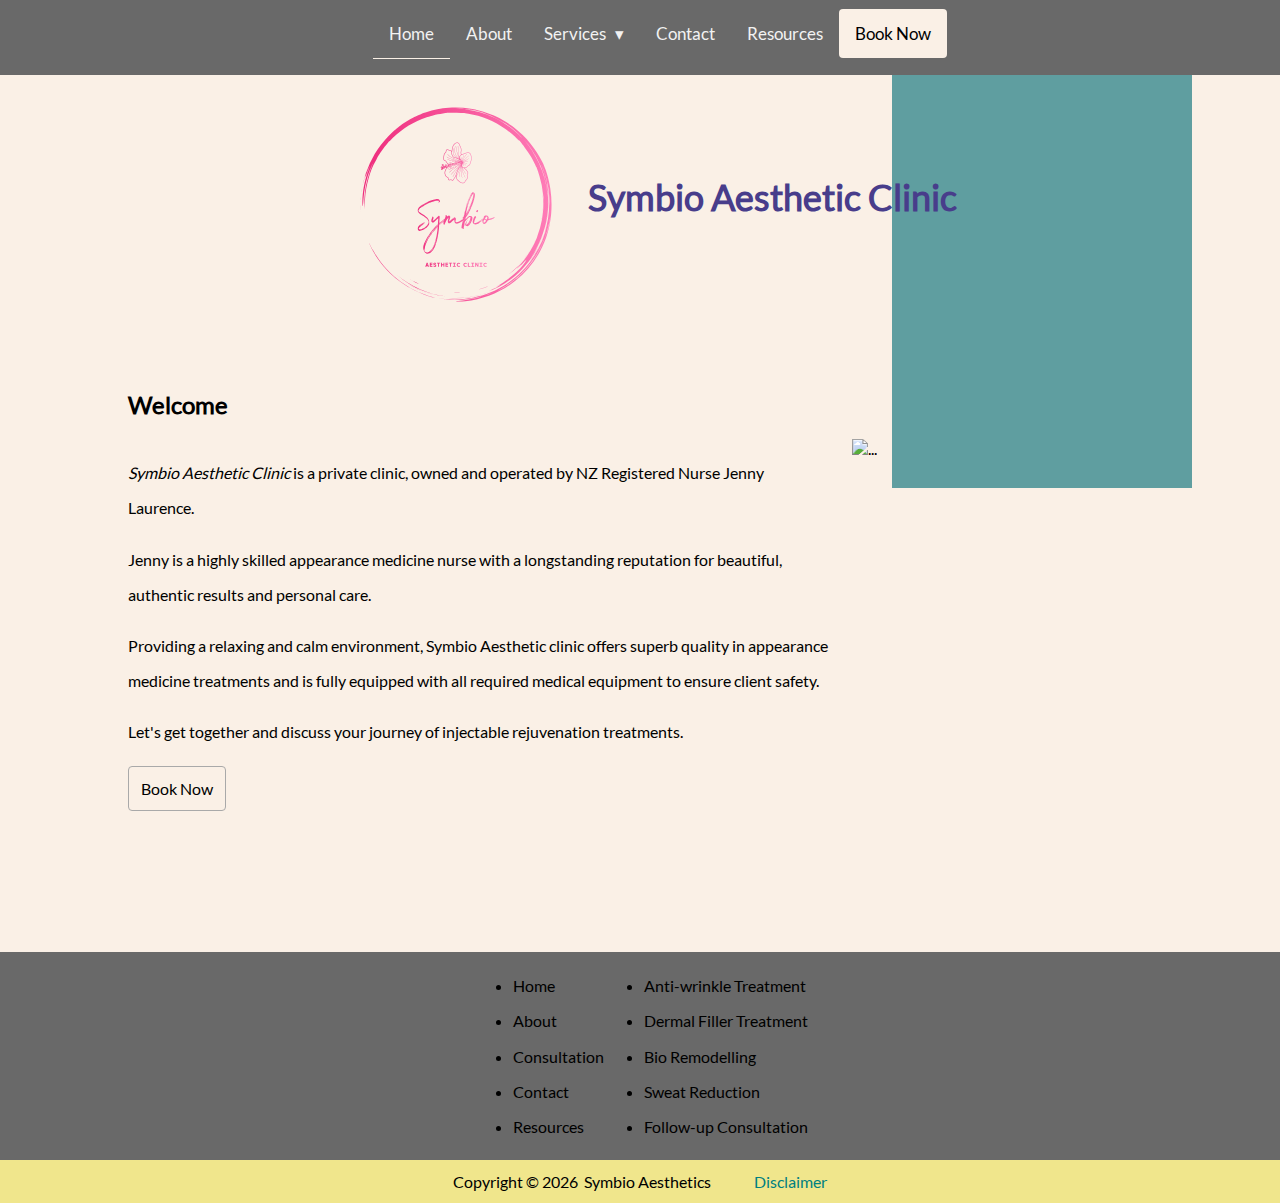
==== Template Website/index.html @ a1ba00a3 "Footer sitemap" ====
<!DOCTYPE html>
<html lang="en">
    <head>
        <meta charset="utf-8" />
        <meta name="viewport" content="width=device-width, initial-scale=1, shrink-to-fit=no" />

        <title>
            Symbio Aesthietics Clinic | Appearance Medicine | Whangaparaoa | Auckland
        </title>
        <!-- TODO : Verify these -->
        <meta property="og:site_name" content="symbioaesthetics.co.nz"/>

        <!-- TODO : 60 characters max -->
        <meta property="og:title" content="Symbio Aesthietics Clinic | Appearance Medicine | Whangaparaoa | Auckland"/>
        <meta property="og:url" content="https://www.symbioaesthetics.co.nz"/>
        <meta property="og:type" content="website"/>

        <!-- TODO : 150 characters max -->
        <meta property="og:description" content="Symbio Aesthietics Clinic is located in Stanmore Bay, Whangaparaoa, Auckland New Zealand. A skin. appearance medicine and cosmetic clinic by Jenny Mussett a New Zealand Registered Nurse, offering Botox, Dermal fillers, Profhilo Bio-Remodelling and more."/>
        <meta property="og:image" content=""/>

        <!-- TODO : Create this image -->
        <meta property="og:image:width" content="306"/>
        <meta property="og:image:height" content="233"/>
        <meta itemprop="name" content="Symbio Aesthietics appearance medicine and cosmetic clinic"/>
        <meta itemprop="url" content="https://www.symbioaesthetics.co.nz"/>
        <meta itemprop="description" content="Symbio Aesthietics Clinic is located in Stanmore Bay, Whangaparaoa, Auckland New Zealand. A skin. appearance medicine and cosmetic clinic by Jenny Mussett a New Zealand Registered Nurse, offering Botox, Dermal fillers, Profhilo Bio-Remodelling and more."/>
        
        <!-- TODO : Create this image -->
        <meta itemprop="thumbnailUrl" content=""/>
        <meta itemprop="image" content=""/>
        <meta name="description" content="Symbio Aesthietics Clinic is located in Stanmore Bay, Whangaparaoa, Auckland New Zealand. A skin. appearance medicine and cosmetic clinic by Jenny Mussett a New Zealand Registered Nurse, offering Botox, Dermal fillers, Profhilo Bio-Remodelling and more."/>
        <!-- TODO : Verify these -->

        <!-- Favicons -->
        <link rel="apple-touch-icon" sizes="180x180" href="assets/favicons/iPhone.png">
        <link rel="icon" type="image/png" href="assets/favicons/browser.png" sizes="32x32">
        <link href="css/styles.css" rel="stylesheet" />
        <script src="js/script.js"></script>
    </head>
    <body>
        <div class="body-content">
            
            <!-- Navigation - Start -->
            <nav class="nav-container sticky-top">

                <!-- Large Nav menu - start -->
                <div class="nav-items-list-container">
                    <ul class="nav-items-list">
                        <li class="nav-items-list-item", id="menuItem0"><a id="home-menu-item" >Home</a></li>
                        <li class="nav-items-list-item", id="menuItem1"><a id="about-menu-item">About</a></li>
                        <li     onmouseover="showNav(true);"
                                onmouseout="showNav(false);"
                                class="services-list-item"
                                id="menuItem2">
                            <a>Services&nbsp;&nbsp; &#x25BE;</a>
                            <div    id="services-menu-dropdown-container-id"
                                    class="services-menu-dropdown">
                                <div class="services-menu-dropdown-spacer"></div>
                                <ul>
                                    <li class="nav-items-list-item services-menu-item"><a id="services-menu-item-consult">Consultation</a></li>
                                    <li class="nav-items-list-item services-menu-item"><a id="services-menu-item-anti-wrinkle-treatment">Anti wrinkle treatment</a></li>
                                    <li class="nav-items-list-item services-menu-item"><a id="services-menu-item-dermal-filler">Dermal filler treatment</a></li>
                                    <li class="nav-items-list-item services-menu-item"><a id="services-menu-item-bio-remodelling">Bio re-modelling</a></li>
                                    <li class="nav-items-list-item services-menu-item"><a id="services-menu-item-sweat-reduction">Sweat reduction</a></li>
                                    <li class="nav-items-list-item services-menu-item"><a id="services-menu-item-followup">Followup consultation</a></li>
                                </ul> 
                            </div>
                        </li id="menuItem2">
                        <li id="menuItem3" class="nav-items-list-item"><a id="contact-menu-item">Contact</a></li>
                        <li id="menuItem4" class="nav-items-list-item"><a id="resources-menu-item">Resources</a></li>
                        <li id="menuItem5" class="nav-items-list-item"><a id="book-menu-item" class="book-btn">Book Now</a></li>
                    </ul>
                </div>
                <!-- Large Nav menu - end -->

                <!-- Small Nav menu - start -->

                <div    class="nav-menu-button-sm">
                    <button id="nav-menu-button-sm-id"
                            type="button"
                            class="menu-btn-sm"
                            onclick="showSmallNav(true);">&#x25BC
                    </button>
                </div>
                <div    id="nav-items-list-container-sm-id"
                        class="nav-items-list-container-sm"
                        onmouseleave="showSmallNav(false);">
                    <ul class="nav-items-list-sm">
                        <li class="nav-items-list-item-sm"><a id="home-menu-item-sm" >Home</a></li>
                        <li class="nav-items-list-item-sm"><a id="about-menu-item-sm">About</a></li>
                        <li class="services-list-item-sm"
                            onclick="showSmallServicesNav(true);"
                            onmouseleave="showSmallServicesNav(false);">
                            <a>Services &nbsp; &#x25B8;</a>
                            <div    id="services-menu-dropdown-container-sm-id"
                                    class="services-menu-dropdown-container-sm">
                                <div class="services-menu-dropdown-spacer-sm"></div>
                                <div class="services-menu-dropdown-list-sm">
                                    <ul>
                                        <li class="nav-items-list-item-sm"><a id="services-menu-item-consult-sm">Consultation</a></li>
                                        <li class="nav-items-list-item-sm"><a id="services-menu-item-anti-wrinkle-treatment-sm">Anti wrinkle treatment</a></li>
                                        <li class="nav-items-list-item-sm"><a id="services-menu-item-dermal-filler-sm">Dermal filler treatment</a></li>
                                        <li class="nav-items-list-item-sm"><a id="services-menu-item-bio-remodelling-sm">Bio re-modelling</a></li>
                                        <li class="nav-items-list-item-sm"><a id="services-menu-item-sweat-reduction-sm">Sweat reduction</a></li>
                                        <li class="nav-items-list-item-sm"><a id="services-menu-item-followup-sm">Followup consultation</a></li>
                                    </ul>
                                </div>
                            </div>
                        </li>
                        <li class="nav-items-list-item-sm"><a id="contact-menu-item-sm">Contact</a></li>
                        <li class="nav-items-list-item-sm"><a id="resources-menu-item-sm">Resources</a></li>
                        <li class="nav-items-list-item-sm"><a id="book-menu-item-sm">Book Now</a></li>
                    </ul>
                </div>
                <!-- Small Nav menu - end -->

            </nav>
            <!-- Navigation - End -->

            <div class="header-container">
                <div class="header-title-logo">
                    <img src="assets/img/logos/symbioaesthetics-transparent.svg" alt="..." class="header-logo-img"/>
                    <div class="header-title">
                        <h1 class="header-title">Symbio Aesthetic Clinic</h1>
                    </div>
                </div>
            </div>

            <!-- Home -->
            <div    id="homeSection"
                    class="section">
                <section>
                    <h2>Welcome</h2>
                    <div class="section-text-img-right">
                        <div class="section-text-img-right--text">
                            <p>
                                <span style="font-style: italic;">
                                    Symbio Aesthetic Clinic
                                </span>
                                <span>
                                    is a private clinic, owned and operated by NZ Registered Nurse Jenny Laurence.
                                </span>
                            </p>
                            <p>
                                <span>
                                    Jenny is a highly skilled appearance medicine nurse with a longstanding reputation for beautiful, authentic results and personal care.
                                </span>
                            </p>
        
                            <div class="section-text-image">
                                <div>
                                    <p>
                                        <span>
                                            Providing a relaxing and calm environment, Symbio Aesthetic clinic offers superb quality in appearance medicine treatments and is fully equipped with all required medical equipment to ensure client safety.
                                        </span>
                                    </p>
                                    <p>
                                        <span>
                                            Let's get together and discuss your journey of injectable rejuvenation treatments.
                                        </span>
                                    </p>
                                </div>
                                <div class="book-section-container">
                                    <a class="book-section-btn" onclick="setSectionVisibility(10);">Book Now</a>
                                </div>
                            </div>
                        </div>
                        <div>
                            <picture>
                                <source media="(min-width: 576px)"srcset="assets/img/jen.png" >
                                <source srcset="assets/img/mobile/jen.png">
                                <img src="assets/img/jen.png" alt="..." class="home-img">
                              </picture>
                              <div class="img-div-offset">

                              </div>
                        </div>
                        
                    </div>
                </section>
            </div>

            <!-- About -->
            <div    id="aboutSection"
                    class="section">
                <section>
                    <h2>About Me</h2>

                    <div class="section-text-img-right">
                        <div class="section-text-img-right--text">
                            <p>
                                <span>
                                    I am a New Zealand Trained Registered Nurse. I graduated in 1995 and worked in acute surgical nursing, paediatrics and neonatal intensive care for 12 years. In 2007 I began my appearance medicine nursing career working for a large New Zealand Dermatology, Skin Cancer and Cosmetic clinic.
                                </span>
                            </p>
                            <p>
                                <span>
                                    Over the past 18 years I have accumulated extensive experience in appearance medicine and dermatology nursing, administering a wide range of non-surgical treatment options that rejuvenate the skin. I possess a comprehensive understanding of skin conditions and the aging process. I have a careful and research-based approach to treatments.
                                </span>
                            </p>
                            <p>
                                <span>
                                    When a client walks through my clinic door, I believe they bring their entire self not just their face. I am passionate about creating attractive and authentic results using the highest quality products, while upholding the highest level of ethical standards and client focused care.
                                </span>
                            </p>
                        </div>
                        <div>
                            <picture>
                                <source media="(min-width: 576px)"srcset="assets/img/jen.png" >
                                <source srcset="assets/img/mobile/jen.png">
                                <img src="assets/img/jen.png" alt="..." class="home-img">
                              </picture>
                        </div>
                    </div>
                    <p>
                        <span>
                            As with all healthcare professionals, ongoing training and education is an important part of my practice. I have completed multiple industry-based certifications, trainings, and conferences and have been fortunate to be trained by some of the most respected Doctors and Nurses in the cosmetic medicine industry. 
                        </span>
                    </p>
                    <p>
                        <span>
                            My clinic operates in line with NZSCM standards and I am supervised by a skilled NZSCM Cosmetic Doctor and GP.
                        </span>
                    </p>
                    <div class="book-section-container">
                        <a class="book-section-btn" onclick="setSectionVisibility(10);">Book Now</a>
                    </div>
                    <div>
                        <div>
                            <picture class="picture">
                                <source media="(min-width: 576px)"srcset="assets/img/ANA.png" >
                                <source srcset="assets/img/mobile/ANA.png">
                                <img src="assets/img/ANA.png" height="140px" alt="..." class="section-image-ama">
                              </picture>
                        </div>
                        <div class="about-ana-label">
                            <span class="about-ana-text">
                                Aesthetic Nurses Association
                            </span>
                        </div>
                    </div>
                </section>
            </div>

            <!-- Services - Consultation-->
            <div    id="servicesConsultationSection"
                    class="section">
                <section>
                    <h2>Symbio® Consultation</h2>
                    <div class="section-text-img-right">
                        <div class="section-text-img-right--text">
                            <p>
                                <span>
                                    Price : Complimentary
                                </span>
                            </p>
                            <p>
                                <ul>
                                    <li>
                                        Personalised 45min consultation.
                                    </li>
                                    <li>
                                        Are you fed up with looking tired, angry or sad? Your options include Botox® Dermal Fillers and Bio-remodelling to achieve the result you want.
                                    </li>
                                    <li>
                                        I can also advise you on non-injectable rejuvenation treatments and research based skincare options for many skin conditions including Acne, Rosacea and Pigmentation.
                                    </li>
                                    <li>
                                        I am well connected in the Dermatology and Appearance medicine world and can provide trustworthy recommendations for all your skin rejuvenation needs. 
                                    </li>
                                    <li>
                                        You can rely on me to be honest with you at all times, no pressure tactics. I offer treatments that really work in a world that is overwhelmed with endless fairy tale promises.
                                    </li>
                                </ul>
                            </p>
                            <div class="book-section-container">
                                <a class="book-section-btn" onclick="setSectionVisibility(10);">Book Now</a>
                            </div>
                        </div>
                        <div>
                            <img src="assets/img/logo.png" alt="..." class="logo"/>
                        </div>
                    </div>

                    <h1>Symbio® Self Care</h1>
                    <div class="section-text-img-left">
                        <div>
                            <img src="assets/img/logo.png" alt="..." class="logo"/>
                        </div>
                        <div class="section-text-img-left--text">
                            <p>
                                <span>
                                    On your Symbio® journey I can provide advice on high quality, effective sunscreens to protect your skin from harmful UV radiation. We can also discuss skincare that is appropriate to your individual needs to protect and nurture the health of your skin. 
                                </span>
                            </p>
                            <p>
                                <span>
                                    <b>Price : $50</b>
                                </span>
                                <ul>
                                    <li>
                                        Redeemable on treatments or products for up to one year after consultation
                                    </li>
                                </ul>
                            </p>
                        </div>
                    </div>
                </section>
            </div>

             <!-- Services - Anti-wrinkle treatment -->
             <div   id="servicesAntiWrinkleSection"
                    class="section">
                <section>
                    <h2>Symbio® Anti-Wrinkle treatment</h2>
                    <div class="section-text-img-left">
                        <div>
                            <img src="assets/img/logo.png" alt="..." class="logo"/>
                        </div>
                        <div class="section-text-img-left--text">
                            <p>
                                <h3>BOTOX®&nbsp;*</h3>
                            </p>
                            <p>
                                <span>
                                    <b>What is Botox®?</b>
                                </span>
                            </p>
                            <p>
                                <span>
                                    BOTOX® is a prescription medicine obtained from the bacterium Clostridium botulinum. It is a natural protein that relaxes muscles in the treatment area leaving the skin smoother and lines minimised.
                                </span>
                            </p>
                            
                        </div>
                    </div>
                    <p>
                        <span>
                            I am trained and experienced in Botox treatments of the upper and lower face. With correct doses placed precisely the results can be stunning and so satisfying.
                        </span>
                    </p>
                    <p>
                        <span>
                            Common areas for treatment are as follows :
                        </span>
                    </p>
                    <p>
                        <ul>
                            <li>
                                Glabella - otherwise known as our frown or worry lines that can give others an inaccurate representation of your personality.
                            </li>
                            <li>
                                Crow's Feet - Laughter lines which can be stamped out or softened depending on your style.
                            </li>
                            <li>
                                Forehead - expression lines that get deeper over time can be refined with carefully placed doses creating a polished result.
                            </li>
                        </ul>
                        <p>
                            <span>
                                <b>Botox® pricing :</b>
                            </span>
                        </p>
                        <p>
                            <ul>
                                <li>
                                    Under 30 units $17.50 per unit
                                </li>
                                <li>
                                    30 units and over $15.50 per unit
                                </li>
                            </ul>
                        </p>
                        <p>
                            <span>
                                <b>Typical pricing :</b>
                            </span>
                        </p>
                        <p>
                            <ul>
                                <li>
                                    Forehead lines - from $150
                                </li>
                                <li>
                                    Frown lines - $250-400
                                </li>
                                <li>
                                    Crows feet - $200 - 400
                                </li>
                                <li>
                                    Hyperhidrosis (excessive sweating) - $1000
                                </li>
                            </ul>
                        </p>
                    </p>
                    <div class="book-section-container">
                        <a class="book-section-btn" onclick="setSectionVisibility(10);">Book Now</a>
                    </div>
                    <p>
                        <span class="disclaimer">* Click here for the disclaimer</span>
                    </p>
                </section>
             </div>

            <!-- Services - Dermal Filler -->
            <div   id="servicesDermalFillerSection"
                    class="section">
                <section>
                    <h2>Symbio® Dermal filler treatment</h2>
                    <div class="section-text-img-right">
                        
                        <div class="section-text-img-right--text">
                            <p>
                                <h3>Dermal Fillers&nbsp;*</h3>
                            </p>
                            <p>
                                <span>
                                    <b>What are Dermal fillers ?</b>
                                </span>
                            </p>
                            <p>
                                <span>
                                    Juvederm®, Restylane® and Belotero® are clear gels used to restore volume and lift to the face.
                                </span>
                                <ul>
                                    <li>
                                        Hyaluronic acid, a sugar that is naturally found in the body. Hyaluronic acid is a carbohydrate that is naturally present in the skin but declines. It also promotes skin hydration and collagen formation.
                                    </li>
                                    <li>
                                        Lignocaine - a local anaesthetic that reduces pain during treatment.
                                    </li>
                                </ul>

                            </p>
                            <p>
                                <span>
                                    <b>Symbio® Dermal filler treatment pricing :</b>
                                </span>

                                <ul>
                                    <li>
                                        Lips 0.5ml lip treatment $500 1ml lip treatment $800
                                    </li>
                                    <li>
                                        Mid face rejuvenation 2ml package $1450
                                    </li>
                                    <li>
                                        Peri Oral rejuvenation 2ml Package $1450
                                    </li>
                                </ul>
                            </p>
                            <div class="book-section-container">
                                <a class="book-section-btn" onclick="setSectionVisibility(10);">Book Now</a>
                            </div>
                            <p>
                                <span>
                                    Treatments in peri oral or mid face area require minimum 2mls per area and results are dependent on skin quality and volume loss.
                                </span>
                            </p>
                        </div>
                        <div>
                            <img src="assets/img/logo.png" alt="..." class="logo"/>
                        </div>
                    </div>
                    <p>
                        <span class="disclaimer">* Click here for the disclaimer</span>
                    </p>
                </section>
            </div>

            <!-- Services - Bio Re-modelling -->
            <div    id="servicesBioRemodellingSection"
                    class="section">
                <section>
                    <h2>Symbio® Bio re-modelling</h2>
                    <div class="section-text-img-left">
                        <div>
                            <img src="assets/img/logo.png" alt="..." class="logo"/>
                        </div>
                        <div class="section-text-img-left--text">
                            <p>
                                <span>
                                    <h3>Profhilo®&nbsp;*</h3>
                                </span>
                            </p>
                            <p>
                                <span>
                                    <b>What is Profhilo® ?</b>
                                </span>
                            </p>
                            <p>
                                <span>
                                    Profhilo® is a revolutionary treatment consisting of ultra-pure, highly concentrated Hyaluronic Acid (HA) which is injected beneath the skin.
                                </span>
                            </p>
                            <p>
                                <span>
                                    It is made out of high and low molecular weight HA that have been thermally stabilised without the addition of any chemical cross-linking agents (BDDE chains) making it pure and naturally compatible with our skin. This results in a unique hyaluronic acid injectable gel, which has a prolonged stimulating activity on the dermal cells. When injected into skin, Profhilo® stimulates the skin cell receptors to counteract skin laxity and improve and restore firmness of the skin.
                                </span>
                            </p>
                        </div>
                    </div>
                    <div>
                        <p>
                            <span>
                                Profhilo® not only boosts and hydrates the skin, but also remodels ageing and sagging tissue. The most common areas of treatment include the face and neck and can also be used for the décolletage, hands, arms, knees and abdomen area where it can effectively treat skin laxity.
                            </span>
                        </p>
                        <p>
                            <span>
                                I have been injecting Profhilo safely since it made its way to New Zealand in 2021
                            </span>
                        </p>
                        <p>
                            <span>
                                <b>Profhilo® treatment pricing :</b>
                            </span>
                        </p>
                        <p>
                            <span>
                                For initial two treatments (2ml/treatment) :
                            </span>
                        </p>
                        <p>
                            <ul>
                                <li>
                                    Face, neck, hands, Decolletage - $1600 per area
                                </li>
                                <li>
                                    Single treatment for maintenance - $800
                                </li>
                            </ul>
                        </p>
                        <div class="book-section-container">
                            <a class="book-section-btn" onclick="setSectionVisibility(10);">Book Now</a>
                        </div>
                        <p>
                            <span class="disclaimer">* Click here for the disclaimer</span>
                        </p>
                    </div>
                    <div>
                        <h2>Symbio® Bio re-modelling - More information</h2>

                        <div class="contact-accordion-container">
                            <button class="contact-accordion">
                                <b>How do Profhilo® treatments work ?</b>
                            </button>
                            <div class="contact-panel">
                                <p>
                                    <span>
                                        Our skin naturally contains collagen, elastin and Hyaluronic Acid (HA). HA is the component responsible for retaining moisture and hydrating the skin, which is why it is a common ingredient in serums, moisturisers and eye drops.
                                    </span>
                                </p>
                                <p>
                                    <span>
                                        Skin cells constantly renew and make these substances to maintain the structure of our skin. As we age, it takes longer for us to form these components in the skin, leading to sagging, crepey skin and fine lines.
                                    </span>
                                </p>
                                <p>
                                    <span>
                                        Profhilo® acts in two ways. Once injected, it spreads evenly like runny honey under the skin, immediately hydrating the skin. As it integrates into the skin, it stimulates the production of collagen and elastin over a period of 4-6 weeks.
                                    </span>
                                </p>
                                <p>
                                    <span>
                                        The effect is immediate hydration and glow of skin, followed by long-term lifting of saggy skin, reduction of crepey and fine lines, and significant improvement in skin texture and quality.
                                    </span>
                                </p>
                            </div>
    
                            <button class="contact-accordion">
                                <b>What areas are best for treatment benefits ?</b>
                            </button>
                            <div class="contact-panel">
                                <p>
                                    <span>
                                        We can treat any area where there is lax, sagging or wrinkled skin. This is typically the face, neck, decolletage, and back of the hands. For the body, inner arms, inner thighs or just above the knee treatments are popular.
                                    </span>
                                </p>
                                <p>
                                    <span>
                                        Anyone above the age of 30 is eligible for treatment, male or female, and can be used as a preventative treatment once a year before fine lines and sagging forms.
                                    </span>
                                </p>
                            </div>

                            <button class="contact-accordion">
                                <b>What does treatment involve ?</b>
                            </button>
                            <div class="contact-panel">
                                <p>
                                    <span>
                                        Treatment involves placing tiny injections of the product in specific points (10 points in total) just beneath the skin, using very fine needles. This will feel a little stingy but is usually well tolerated by most people. Topical anaesthetic cream can be offered prior to take the edge of the stinginess. The injection points will be slighty raised (bumpy) after the injections, this often resolves within 30 min, up to 24 hours at the very most.
                                    </span>
                                </p>
                            </div>

                            <button class="contact-accordion">
                                <b>How long does the treatment take ?</b>
                            </button>
                            <div class="contact-panel">
                                <p>
                                    <span>
                                        Your first appointment takes 45 min and includes an initial consultation.
                                    </span>
                                </p>
                                <p>
                                    <span>
                                        The actual treatment time is 10-15 min.
                                    </span>
                                </p>
                                <p>
                                    <span>
                                        Subsequent appointments will take 20-30 minutes to allow time for follow up.
                                    </span>
                                </p>
                                <p>
                                    <span>
                                        If you require local anaesthetic cream, this will take 20-30 mminutesin to be effective. Please advise me when you arrive so that we can apply the cream as early as possible.
                                    </span>
                                </p>
                            </div>

                            <button class="contact-accordion">
                                <b>How many treatments do I need, and how often ?</b>
                            </button>
                            <div class="contact-panel">
                                <p>
                                    <span>
                                        Our treatment protocol is as follows :
                                    </span>
                                </p>
                                <p>
                                    <ul>
                                        <li>
                                            Face and neck - two treatments spaced 4-6 weeks apart. A third treatment at 3 or 6 months post the first treatment may be required for some people depending on the condition of your skin.
                                        </li>
                                        <li>
                                            Decolletage and hands - three treatments are recommended 4-6 weeks apart.
                                        </li>
                                        <li>
                                            Arms, Legs, Abdomen - two treatments, 4-6 weeks apart.
                                        </li>
                                    </ul>
                                </p>
                            </div>

                            <button class="contact-accordion">
                                <b>When will I start seeing the effects of treatment ?</b>
                            </button>
                            <div class="contact-panel">
                                <p>
                                    <span>
                                        Within a week you will notice that your skin feels much more hydrated. You may find that you need less moisturiser compared to normal.
                                    </span>
                                </p>
                                <p>
                                    <span>
                                        You will start seeing the best effects of the treatment after THREE months from the first treatment.
                                    </span>
                                </p>
                                <p>
                                    <span>
                                        Treatment effects last 6-9 months.
                                    </span>
                                </p>
                                <p>
                                    <span>
                                        We recommend annual treatments. Some people may choose to do a top-up treatment every 6 months.
                                    </span>
                                </p>
                            </div>

                            <button class="contact-accordion">
                                <b>How is Profhilo® different from other wrinkle or filler treatments ?</b>
                            </button>
                            <div class="contact-panel">
                                <p>
                                    <span>
                                        Profhilo® is very different from traditional dermal fillers.
                                    </span>
                                </p>
                                <p>
                                    <span>
                                        It is a highly concentrated Hyaluronic Acid (HA) product (34mg/ml), free of additives, and has the added benefit being a bio-remodelling agent that stimulates collagen and elastin production.
                                    </span>
                                </p>
                                <p>
                                    <span>
                                        It is injected just underneath the skin, and is therefore much safer and associated with less side effects compared to traditional fillers.
                                    </span>
                                </p>
                                <p>
                                    <span>
                                        It does not volumise the face, like certain dermal fillers. It does not work on muscles unlike other treatments (but these treatments work very well in combination).
                                    </span>
                                </p>
                            </div>

                            <button class="contact-accordion">
                                <b>Can I combine other cosmetic treatments with Profhilo® ?</b>
                            </button>
                            <div class="contact-panel">
                                <p>
                                    <span>
                                        Yes. You can have other traditional filler treatments at the same time, though we prefer that these treatments are done in a separate session.
                                    </span>
                                </p>
                                <p>
                                    <span>
                                        IPL, chemical peels, microdermabrasion should be done two weeks before or after Profhilo® treatment; 4 weeks for Radiofrequency or fractional resurfacing treatments.
                                    </span>
                                </p>
                            </div>

                            <button class="contact-accordion">
                                <b>Is Profhilo® safe ?</b>
                            </button>
                            <div class="contact-panel">
                                <p>
                                    <span>
                                        Profhilo® is highly biocompatible with our skin, as it is made from ultra-pure Hyaluronic Acid, a substance which is naturally found in our skin, is stabilised without adding chemical cross-linking agents (BDDE chains) and is free of additives. It is therefore very well tolerated, and allergy is rare.
                                    </span>
                                </p>
                                <p>
                                    <span>
                                        Since its introduction in Italy in 2015 by IBSA, a highly reputable Swiss pharmaceutical company, Profhilo® has been used extensively in Europe and worldwide for the past 7 years. With over a million treatments now administered, there has been no serious adverse effects reported.
                                    </span>
                                </p>
                            </div>

                            <button class="contact-accordion">
                                <b>What are the possible side effects of Profhilo® ?</b>
                            </button>
                            <div class="contact-panel">
                                <p>
                                    <span>
                                        After your treatment, you may notice localised, site-specific symptoms which are often short-lasting. This includes swelling, redness, bruising, tenderness, itching, all of which should resolve in 24 - 72 hours. 
                                    </span>
                                </p>
                                <p>
                                    <span>
                                        Other rare side effects can include :
                                    </span>
                                </p>
                                <p>
                                    <ul>
                                        <li>
                                            Infection - antibiotics may be required.
                                        </li>
                                        <li>
                                            Hard lumps - can be dissolved with Hyalase.
                                        </li>
                                        <li>
                                            Allergy - my clinic is well equipped to deal with any reactions.
                                        </li>
                                        <li>
                                            Vascular Occlusion - this is rare as Profhilo® is injected just underneath the skin. As with any filler, if the product inadvertently enters a blood vessel, there is a risk of skin damage, scarring, blindness or stroke. This is treated by dissolving the filler with Hyalase as soon as the complication is noted.
                                        </li>
                                    </ul>
                                </p>
                            </div>

                            <button class="contact-accordion">
                                <b>Does Covid-19 affect my treatment ?</b>
                            </button>
                            <div class="contact-panel">
                                <p>
                                    <span>
                                        Covid-19 Vaccinations - we recommend that Profhilo® treatment should be done two weeks before or after your vaccination.
                                    </span>
                                </p>
                                <p>
                                    <span>
                                        Covid-19 illness - we recommend that this is done 6 weeks after you recover.
                                    </span>
                                </p>
                                <p>
                                    <span>
                                        For more information, please visit
                                        <a  href="https://www.profhilo.co.uk/"
                                            rel="noopener noreferrer external"
                                            target="_blank">
                                            https://www.profhilo.co.uk/
                                        </a>
                                    </span>
                                </p>
                            </div>

                            <button class="contact-accordion">
                                <b>Profhilo® Disclaimer</b>
                            </button>
                            <div class="contact-panel">
                                <p>
                                    <span>
                                        Profhilo®, containing low and high molecular weight hyaluronic acid is a Class III medical device for the treatment of the face and body for contours, redefinition and laxity remodelling where skin laxity is a problem.
                                    </span>
                                </p>
                                <p>
                                    <span>
                                        Profhilo® has risks and benefits. Do not use with treatments such as laser resurfacing or medium deep skin-peeling.
                                    </span>
                                </p>
                                <p>
                                    <span>
                                        Do not inject into inflamed areas or intravenously or intramuscularly. Possible side effects: pain and swelling at the injection site.
                                    </span>
                                </p>
                                <p>
                                    <span>
                                        There is a cost for Profhilo®.  Ask your Healthcare provider if Profhilo® is right for you. Individual results may vary.
                                    </span>
                                </p>
                                <p>
                                    <span>
                                        Treatment lasts about 6-9 months and further courses of treatment may be necessary. 
                                    </span>
                                </p>
                                <p>
                                    <span>
                                        This medical device must be administered by a Healthcare professional. Distributed by Healthcare Logistics, Auckland.
                                    </span>
                                </p>
                            </div>
                        </div>
                    </div>
                </section>
            </div>

            <!-- Services - Sweat Reduction -->
            <div    id="servicesSweatReductionSection"
                    class="section">
                <section>
                    <h2>Symbio® sweat reduction</h2>
                    <div class="section-text-img-right">
                        <div class="section-text-img-right--text">
                            <p>
                                <h3>
                                    Hyperhidrosis
                                </h3>
                            </p>
                            <p>
                                <span>
                                    <b>What is hyperhidrosis ?</b>
                                </span>
                            </p>
                            <p>
                                <span>
                                    Hyperhidrosis is the name given to excessive and uncontrollable sweating.
                                </span>
                            </p>
                            <p>
                                <span>
                                    <b>Axillary hyperhidrosis</b>
                                </span>
                            </p>
                            <p>
                                <ul>
                                    <li>
                                        Clothing becomes damp, stained and must be changed several times a day.
                                    </li>
                                    <li>
                                        Wet skin folds are prone to chafing, irritant dermatitis and infection.
                                    </li>
                                    <li>
                                        Botulinum toxin injections are approved for hyperhidrosis affecting the armpits.
                                    </li>
                                    <li>
                                        The injections reduce or stop sweating for approximately six months and may last longer with repeat treatments.
                                    </li>
                                </ul>
                            </p>
                            <p>
                                <span>
                                    <b>Hyperhidrosis treatment pricing :</b>
                                </span>
                            </p>
                            <p>
                                <span>
                                    $1000
                                </span>
                            </p>
                            <div class="book-section-container">
                                <a class="book-section-btn" onclick="setSectionVisibility(10);">Book Now</a>
                            </div>
                        </div>
                        <div>
                            <img src="assets/img/logo.png" alt="..." class="logo"/>
                        </div>
                    </div>
                </section>
            </div>

            <!-- Services - Follow up -->
            <div    id="servicesFollowUpSection"
                    class="section">
                <section>
                    <h2>Symbio® Followup consultation</h2>
                    <div class="section-text-img-left">
                        <div>
                            <img src="assets/img/logo.png" alt="..." class="logo"/>
                        </div>
                        <div class="section-text-img-left--text">
                            <p>
                                <h3>
                                    Followup consultation
                                </h3>
                            </p>
                            <p>
                                <span>
                                    <b>Complimentary</b>
                                </span>
                            </p>
                            <p>
                                <span>
                                    I will see you 2 - 4 weeks after your treatment at no cost. We will take progress photos, discuss any further needs you may have and celebrate your results.
                                </span>
                            </p>
                            <div class="book-section-container">
                                <a class="book-section-btn" onclick="setSectionVisibility(10);">Book Now</a>
                            </div>
                        </div>
                    </div>
                </section>
            </div>

            <!-- Contact -->
            <div    id="contactSection"
                    class="section">
                <section>
                    <h2>Contact Us</h2>

                    <h3>Let's talk!</h3>
                        
                    <p>Please do not hesitate to get in touch if you would like to know more.</p>
                    <p>It would be a pleasure to discuss how we could work together.</p>
                    <br/>
                    <div class="book-section-container">
                        <a class="book-section-btn" onclick="setSectionVisibility(10);">Book Now</a>
                    </div>
                    <div class="contact-accordion-container">
                        <button class="contact-accordion">
                            Location
                        </button>
                        <div class="contact-panel">
                        <p>Located in Stanmore Bay, Whangaparaoa, Auckland</p>
                        <p>The address will be included in your booking confirmation email</p>
                        </div>

                        <button class="contact-accordion">Phone</button>
                        <div class="contact-panel">
                        <p>021 xxxx xxxx</p>
                        </div>

                        <button class="contact-accordion">Hours</button>
                        <div class="contact-panel">
                            <p>Open Monday-Friday, by appointment only (no walk-ins)</p> 

                            <p>Saturday appointments are available once a month,<br/>
                                and late night appointments every Wednesday
                            </p>
                            
                            <p>
                                Please ask if you cannot see a suitable appointment online<br/>
                                and we will do our best to accomodate you
                            </p>
                        </div>

                        <button class="contact-accordion">Email</button>
                        <div class="contact-panel">
                            <p>
                                <a  href='mai&#108;to&#58;sy%6&#68;%&#54;2i&#111;%61%6&#53;sth&#101;%74i&#37;6&#51;s&#64;gm&#37;61&#105;l%2E&#99;om'
                                    target="_blank">
                                    <span>Click to send an Email</span>
                                </a>
                            </p>
                        </div>
                    </div>
                    
                </section>
            </div>

            <!-- Book -->
            <div    id="bookSection"
                    class="section">
                <section>
                    <h2>Welcome to Symbio Aesthetic Clinic</h2>
                    <h3>Please select the treatments you would like</h3>
                    <div>
                         <iframe id='CaBookitIFrame' src="https://CaBookitDemo.app.cloudappointments.co.nz?token=gs/9KtJt3ufWKk5OFKN4OoPDSdiBguG7x6XxMePfC2Y="></iframe>
                    </div>
                </section>
            </div>

            <!-- Resources -->
            <div    id="resourceSection"
                    class="section">
                    
                    <div>
                        <h2>Resources</h2>
                        <div class="resources">
                    <section class="resources-left">
                        <div>
                            <p>
                                <a  href="https://www.profhilo.co.uk/"
                                    rel="noopener noreferrer external"
                                    target="_blank">
                                    Profhilo®
                                </a>
                                <span>
                                    <br/>
                                    How Does Profhilo® Work ?
Ultra-pure hyaluronic acid is precisely injected into the area being treated. Unlike wrinkle reducing and dermal filler treatments, Profhilo® stimulates collagen and elastin, attracting water in the deeper layers of the skin.
                                </span>
                            </p>
                        </div>
                        <div>
                            <p>
                                <a  href="https://www.fda.gov/consumers/consumer-updates/dermal-filler-dos-and-donts-wrinkles-lips-and-more/"
                                    rel="noopener noreferrer external"
                                    target="_blank">
                                    The difference between dermal fillers and Botox
                                </a>
                                <span>
                                    <br/>
                                    Check out the FDA's tips to safely use dermal fillers and learn the difference between dermal fillers and injectable botulinum toxin products.
                                </span>
                            </p>
                        </div>
                        <div>
                            <p>
                                <a  href="https://www.ibsaderma.co.nz/ibsa-excellence/hyaluronic-acid-and-ibsa-experience//"
                                    rel="noopener noreferrer external"
                                    target="_blank">
                                    Some information from IBSA - InstituteBiochemical SA on hyaluronic acid
                                </a>
                                <span>
                                    <br/>
                                    Hyaluronic acid plays a crucial role as activator of biological cascades. Aside from stimulating cell migration and proliferation, in particular fibroblasts, and the production of collagen, which represent the main components of the skin matrix. Hyaluronic acid regulates the skin's immune surveillance through specific interaction with its receptors.
                                </span>
                            </p>
                        </div>
                    </section>

                    <section class="resources-right">
                        <div>
                            <p>
                                <a  href="https://www.healio.com/news/dermatology/20241021/fda-approves-botox-cosmetic-for-platysma-bands"
                                    rel="noopener noreferrer external"
                                    target="_blank">
                                    FDA approves BOTOX® Cosmetic for platysma bands
                                </a>
                                <span><br/>
                                    <ul>
                                        <li>
                                            BOTOX® Cosmetic temporarily decreases platysma muscle activity
                                        </li>
                                        <li>
                                            It is the first product with four aesthetic indications: crow's feet, forehead and frown lines and, now with this new approval, platysma bands
                                        </li>
                                    </ul>
                                </span>
                            </p>
                        </div>
                        <div>
                            <p>
                                <a  href="https://news.abbvie.com/2024-09-11-Allergan-Aesthetics-Launches-BOTOX-R-Cosmetic-onabotulinumtoxinA-for-Masseter-Muscle-Prominence-MMP-in-Adults-in-China"
                                    rel="noopener noreferrer external"
                                    target="_blank">
                                    BOTOX® for Masseter Muscle Prominence (MMP) in Adults in China
                                </a>
                                <span><br/>
                                    Masseter prominence is among the top aesthetics concerns for my patients and the broader Asian population, and there is a significant unmet need for minimally invasive treatment options for patients interested in addressing their lower face shape.
                                </span>
                            </p>
                        </div>
                        <div>
                            <p>
                                <a  href="https://pmc.ncbi.nlm.nih.gov/articles/PMC9509274/"
                                    rel="noopener noreferrer external"
                                    target="_blank">
                                    Hyaluronic acid: What you need to know
                                </a>
                                <span><br/>
                                    A study on how hyaluronic acid helps with skin roughness and laxity of the neck.
                                </span>
                            </p>
                        </div>
                    </section>
                    </div>
                </div>
            </div>

            <!-- Disclaimer -->
            <div    id="disclaimerSection"
                    class="section">
                <section>
                    <h2>Botox, Juvederm, Belotero and Profhilo Disclaimers</h2>
                    <h3>Consumer information</h3>
                    <div>
                        <p>
                            <span>
                                Botox® is a prescription medicine for the treatment of frown lines, horizontal forehead lines and crow's feet around the eyes. Botox® has risks and benefits. Ask your Healthcare provider if Botox is right for you. If you have side effects, see your Healthcare provider. You will need to pay for Botox® and clinic fees will apply.  For details on precautions and side effects consult your healthcare professional or the Consumer Medicine Information (CMI) at
                                <a  href="https://www.medsafe.govt.nz/"
                                    rel="noopener noreferrer external"
                                    target="_blank">
                                    www.medsafe.govt.nz.
                                </a>
                                Botox®.  Treatment lasts about 4 months and further courses of treatment may be necessary. Botox should only be administered by trained medical professionals. (Contains botulinum toxin A 50, 100 & 200units). Allergan (NZ) Limited, Auckland.
                            </span>
                        </p>
                        <p>
                            <span>
                                Juvederm Ultra™ and Juvederm Ultra Plus™ are medical devices Class III for the filling of medium size and deep facial wrinkles by injection into the skin and for creating definition and volume in the lips. Contains 24mg/mL cross-linked hyaluronic acid. Juvederm has risks and benefits. Ask your Healthcare provider if Juvederm is right for you.  Cautions: Use in an area that has been treated with another dermal filler, people with autoimmune disease, or who are pregnant, breastfeeding, under 18 years of age or have an increased susceptibility to keloid formation and hypertrophic scarring. People on blood thinning medicines. Possible side effects: injection site inflammatory reactions (redness/swelling, itching/pain on pressure) induration or nodules; discolouration; weak filling effect. If you have side effects or concerns, speak to your Healthcare provider. There is a cost for Juvederm treatment. Juvederm treatment lasts from about 12-24 months. Allergan (NZ) Limited, Auckland.
                            </span>
                        </p>
                        <p>
                            <span>
                                Belotero® is a Class III medical device to smooth facial wrinkles and folds, correct facial atrophic scars, restore or enhance the lips or restore facial volume.  Belotero has risks and benefits. Ask your Healthcare provider if Belotero is right for you.  Contains transparent cross-linked sodium hyaluronate gel of non-animal origin with lidocaine 0.3% to reduce local pain. Do not use if you have a skin inflammation or a skin infection or until the infection is healed. Precautions: There is a risk of infection. Tell your Healthcare provider if you are on blood-clotting medicines as there could be an increased risk of bruising or bleeding at the injection site.  Possible side effects: swelling, bruising, redness hardening of the skin, pain, altered colour or itching. Lasts 6-12 months.  There is a cost for Belotero. Should only be administered by trained medical professionals.
Merz, Sydney. Distributed by Healthcare Logistics, Auckland.
                            </span>
                        </p>
                        <p>
                            <span>
                                Profhilo®, containing low and high molecular weight hyaluronic acid is a Class III medical device for the treatment of the face and body for contours, redefinition and laxity remodelling where skin laxity is a problem. Profhilo has risks and benefits. Do not use with treatments such as laser resurfacing or medium deep skin-peeling. Do not inject into inflamed areas or intravenously or intramuscularly. Possible side effects: pain and swelling at the injection site. There is a cost for Profhilo.  Ask your Healthcare provider if Profhilo is right for you. Individual results may vary.  Treatment lasts about 6-9 months and further courses of treatment may be necessary. This medical device must be administered by a Healthcare professional.  Distributed by Healthcare Logistics, Auckland.
                            </span>
                        </p>
                    </div>
                </section>
            </div>

        </div>

        <footer class="footer">
            <div class="footer-links-container">
                <div class="footer-links">
                    <ul>
                        <li><a>Home</a></li>
                        <li><a>About</a></li>
                        <li><a>Consultation</a></li>
                        <li><a>Contact</a></li>
                        <li><a>Resources</a></li>
                    </ul>
                    <ul>
                        <li><a>Anti-wrinkle Treatment</a></li>
                        <li><a>Dermal Filler Treatment</a></li>
                        <li><a>Bio Remodelling</a></li>
                        <li><a>Sweat Reduction</a></li>
                        <li><a>Follow-up Consultation</a></li>
                    </ul>
                </div>
            </div>
            <div class="footer-banner">
                <span class="copyright-text">Copyright &copy;&nbsp;</span>
                <span class="copyright-text">
                    <script>document.write(/\d{4}/.exec(Date())[0])</script>
                <span class="copyright-text">&nbsp;Symbio Aesthetics</span>
                <span class="footer-disclaimer">
                    <a class="disclaimer" id="disclaimerLink" >Disclaimer</a>
                </span>
            </div>
        </footer>
    </body>
</html>
---- Template Website/css/styles.css ----
@charset "UTF-8";

@font-face
{ font-family: "Lato Regular";
    src: url('./../fonts/Lato-Regular.ttf');
}

html {
    height: 100%;
}

body {
    font-family: "Lato Regular";
    display: flex;
    flex-direction: column;
    background-color: linen;
    min-height: 100%;
    margin: 0;
}

.body-content {
    display: flex;
    flex-direction: column;
    flex: 1;
}

/* Nav start */

.sticky-top {
    position: sticky;
    top: 0;
    z-index: 1020;
}

.nav-items-list-container {
    display: flex;
    background-color: dimgray;
}

.nav-menu-button-sm {
    display: none;
}

.nav-items-list {
    display: flex;
    flex-direction: row;
    cursor: zoom-in;
}

.nav-items-list a {
    color: #f2f2f2;
    text-align: center;
    padding: 14px 16px;
    text-decoration: none;
    font-size: 17px;
    background-color: dimgray;
    overflow: hidden;
    text-overflow: ellipsis;
}

.nav-items-list a:hover {
    background-color: linen;
    color: black;
}

.nav-items-list li {
    display: table-cell;
    text-align: center;
    list-style: none;
}

.nav-items-list-container-sm {
    position: absolute;
    left: -40px;
    top: 28px;
    z-index: 1;
}

.nav-items-list-sm li {
    display: flex;
    flex-direction: column;
    list-style: none;
    cursor: zoom-in;
    border-left: 2px solid dimgray;
    border-right: 2px solid dimgray;
}

.nav-items-list-sm li:first-child {
    border-top: 2px solid dimgray;
}

.nav-items-list-sm li:last-child {
    border-bottom: 2px solid dimgray;
}

.nav-items-list-sm a {
    float: left;
    color: #f2f2f2;
    padding: 14px 16px;
    text-decoration: none;
    font-size: 17px;
    background-color: dimgray;
}

.nav-items-list-sm a:hover {
    background-color: linen;
    color: black;
}

.nav-items-list-sm a.active {
    color: yellow;
    color: white;
}

.nav-item-list-active {
    box-sizing: border-box;
    border-bottom: 8px solid linen;
}

.book-btn {
    background-color: linen !important;
    color: black !important;
    border-radius: 4px;
}

.book-btn:hover {
    background-color: yellow !important;
}

.book-section-container {
    display: flex;
    flex-direction: row;
}

.book-section-btn {
    background-color: linen !important;
    color: black !important;
    border-radius: 4px;
    border: 1px solid darkgrey;
    padding: 12px;
    cursor: pointer;
}

.book-section-btn:hover {
    background-color: moccasin !important;
}

/* Services drop down menu start */

/* Large breakpoint start */
.dropbtn {
    padding: 5px 16px;
    font-size: 17px;
    font-family: 'Liberation Serif';
    border: none;
    cursor: pointer;
    display: flex;
    background-color: dimgray;
    color: #f2f2f2;
}

.dropbtn:hover {
    background-color: burlywood;
    color: black;
}


.img-div-offset {
    z-index: -1;
    width: 300px;
    height: 470px;
    position: relative;
    left: 40px;
    text-align: center;
    background-color: cadetblue;
    bottom: 440px;
}




  
/* The container <div> - needed to position the dropdown content */
.services-list-item {
    position: relative;
    display: flex;
}

.services-menu-item a {
    border-radius: 0;
}
  
/* Dropdown Content (Hidden by Default) */
.services-menu-dropdown {
    display: none;
    flex-direction: column;
    position: absolute;
    width: max-content;
    top: 28px;
    left: -40px;
}
  
/* Links inside the dropdown */
.services-menu-dropdown a {
    text-decoration: none;
    display: flex;
}
  
/* Change color of dropdown links on hover */
.services-menu-dropdown a:hover {
    background-color: linen;
    color: black;
}

.services-menu-dropdown ul {
    display: flex;
    flex-direction: column;
}

.services-menu-dropdown-spacer {
    display: flex;
    height: 18px;
    background-color: transparent;
}
/* Large breakpoint end */

/* Small breakpoint start */

.menu-btn-sm {
    border: none;
    padding: 8px;
    background-color: linen;
    opacity: 0.9;
    color: black;
    
}

.dropbtn-sm {
    padding: 5px 16px;
    font-size: 17px;
    font-family: 'Liberation Serif';
    border: none;
    cursor: pointer;
    display: flex;
    background-color: dimgray;
    color: #f2f2f2;
}
  
/* The container <div> - needed to position the dropdown content */
.services-list-item-sm {
    position: relative;
    display: flex;
}

.services-list-item-sm:hover .services-menu-dropdown-container-sm {
    display: flex;
}
  
/* Dropdown Content (Hidden by Default) */
.services-menu-dropdown-container-sm {
    display: none;
    position: absolute;
    width: max-content;
    top: 0;
    left: 71px;
}

/* Links inside the dropdown */
.services-menu-dropdown-container-sm a {
    text-decoration: none;
    display: flex;
}

.services-menu-dropdown-list-sm {
    display: flex;
    flex-direction: column;
}

/* Change color of dropdown links on hover */
.services-menu-dropdown-sm a:hover
{
    background-color: burlywood;
    color: black;
}

.services-menu-dropdown-spacer-sm {
    display: flex;
    height: 200px;
    width: 2px;
}
/* Small breakpoint end */
  

/* Services drop down menu end */


/* Nav end */

/* Header start */

.header-container {
    display: flex;
    flex-direction: column;
    align-items: center;
    margin-bottom: 64px;
}

.header-title {
    display: flex;
    flex-direction: column;
    align-self: center;
    font-size: 1.5em;
    color: darkslateblue;
    background-clip: text;
}

.header-title-logo {
    display: flex;
    flex-direction: row;
    padding-top: 28px;
}

.header-subtitle {
    display: flex;
    text-align: center;
    color: darkorchid;
    font-weight: normal;
}

.header-logo-img {
    width: 200px;
    padding-right: 32px;
    padding-left: 32px;
}

.home-img {
    width: 300px;
}

.picture {
    display: flex;
    justify-content: center;
}

/* End Header */

/* Section start */

.section {
    display: flex;
    max-width: 1024px;
    align-self: center;
    padding-bottom: 24px;
    padding-left: 12px;
    padding-right: 12px;
}

.section-text-img-right {
    display: flex;
    flex-direction: row;
    justify-content: space-between;
}

.section-text-img-left {
    display: flex;
    flex-direction: row;
    justify-content: space-between;
}

.section-image-ama {
    display: flex;
    justify-content: center;
    padding-top: 28px;
}
  
.section-image-ama img {
    height: 140px;
}

.about-ana-label {
    display: flex;
    flex-direction: row;
    padding-top: 18px;
}

.about-ana-text {
    width: 100%;
    text-align: center;
}

.section-text-img-left--text {
    padding-left: 24px;
}

.section-text-img-right--text {
    padding-right: 24px;
}

.section-about-image-ana-mobile {
    display: none;
}

.section-about-image-ana {
    display: flex;
    width: 200px;
    padding-top: 64px;
}

.resources {
    display: flex;
    flex-direction: row;
}

.resources-left {
    padding-right: 24px;
    flex: 1;
}

.resources-right {
    padding-left: 24px;
    flex: 1;
}

.logo {
    width: 400px;
}

/* Section end */

/* Booking iFrame start*/

#CaBookitIFrame {
    background-color: beige;
    width: 100%;
    height: 100%;
    border: none;
    min-height: 800px;
}

.wsbBreadcrumb {
    background-color: dimgray;
    border-color: #333;
    border-bottom-left-radius: 0;
    border-bottom-right-radius: 0;
}

/* Booking iFrame end */

/* Contact start */

.contact-accordion-container {
    width: 480px;
}

.contact-accordion {
    display: flex;
    flex-direction: row;
    justify-content: space-between;
    background-color: bisque;
    color: #444;
    cursor: pointer;
    padding: 18px;
    width: 100%;
    text-align: left;
    border: none;
    outline: none;
    transition: 0.4s;
    margin-top: 12px;
}

.active, .contact-accordion:hover {
    background-color: #ccc;
}

/* Up arrow */
.contact-accordion:after {
    content: '\25BC';
}

/* Down Arrow 25B2 */
.active:after {
    content: '\25B2';
}

.contact-panel {
    display: flex;
    flex-direction: column;
    padding: 0 18px;
    background-color: wheat;
    display: none;
    overflow: hidden;
    margin-bottom: 12px;
}

.accordion-button-text {
    display: flex;
    flex-direction: row;
}

/* Contact end */

/* Elements start */

h1 {
    padding-bottom: 16px;
}

h2 {
}

p > span {
    line-height: 2.2em;
}

li {
    line-height: 2.2em;
}

a:link { 
    text-decoration: none; 
} 
a:visited { 
    text-decoration: none; 
} 
a:hover { 
    text-decoration: none; 
} 
a:active { 
    text-decoration: none; 
}

/* Elements end */

.footer {
    display: flex;
    flex-direction: column;
    justify-content: center;
    padding-bottom: 12px;
    background-color: khaki;
}

.footer-links-container {
    background-color: dimgray;
    display: flex;
    flex-direction: row;
    width: 100%;
    justify-content: space-evenly;
}

.footer-links {
    display: flex;
    flex-direction: row;
}

.footer-banner {
    display: flex;
    justify-content: center;
    padding-top: 12px;
}

.footer-disclaimer {
    padding-left: 40px;
}

.disclaimer {
    color: teal;
    cursor: zoom-in;
}

@media (max-width: 576px) {
    .nav-menu-button-sm {
        display: flex;
        width: 28px;
        height: 32px;
        padding: 4px;
        border: 1px solid darkgray;
        border-radius: 3px;
    }

    .nav-menu-button-sm:hover {
        transform: scale(1.1);
    }

    .nav-items-list-container {
        display: none;
    }

    .nav-items-list-container-sm {
        display: none;
    }

    .header-container {
        margin-bottom: 0;
    }

    .header-title {
        align-items: center;
    }

    .header-title-logo {
        flex-direction: column;
        align-items: center;
        padding-top: 0;
    }

    .header-logo-img {
        width: 200px;
        padding-right: 0;
        padding-left: 0;
    }

    .header-title {
        font-size: 1.2em;
    }

    .header-subtitle {
        font-size: 1.2em;
    }

    .img-div-offset {
        display: none;
    }

    .section-text-img-right {
        display: flex;
        flex-direction: column;
        align-items: center;
    }

    .section-text-img-right p {
        padding-right: 0;
    }

    .section-text-img-right img {
        width: 300px;
    }

    .section-text-image img {
        display: flex;
        justify-content: center;
    }

    .section-text-img-left {
        display: flex;
        flex-direction: column-reverse;
        align-items: center;
    }

    .section-text-img-left p {
        padding-left: 0;
    }

    .section-text-img-left img {
        width: 200px;
    }

    .section-about-image-ana-mobile {
        display: flex;
        width: 200px;
    }

    .section-about-image-ana {
        display: none;
    }

    .book-section-container {
        margin-bottom: 24px;
    }

    .resources {
        flex-direction: column;
    }

    .resources-left {
        padding-right: 0;
    }
    
    .resources-right {
        padding-left: 0;
    }

    .footer-links {
        flex-direction: column;
    }

    h1 {
        padding-bottom: 0;
    }
}

@media (min-width: 576px) {
    .nav-menu-button-sm {
        display: none;
    }

    .nav-items-list-container-sm {
        display: none;
    }

    .nav-items-list-container {
        display: flex;
        justify-content: center;
    }
}

@media (max-width: 768px) {
    
}
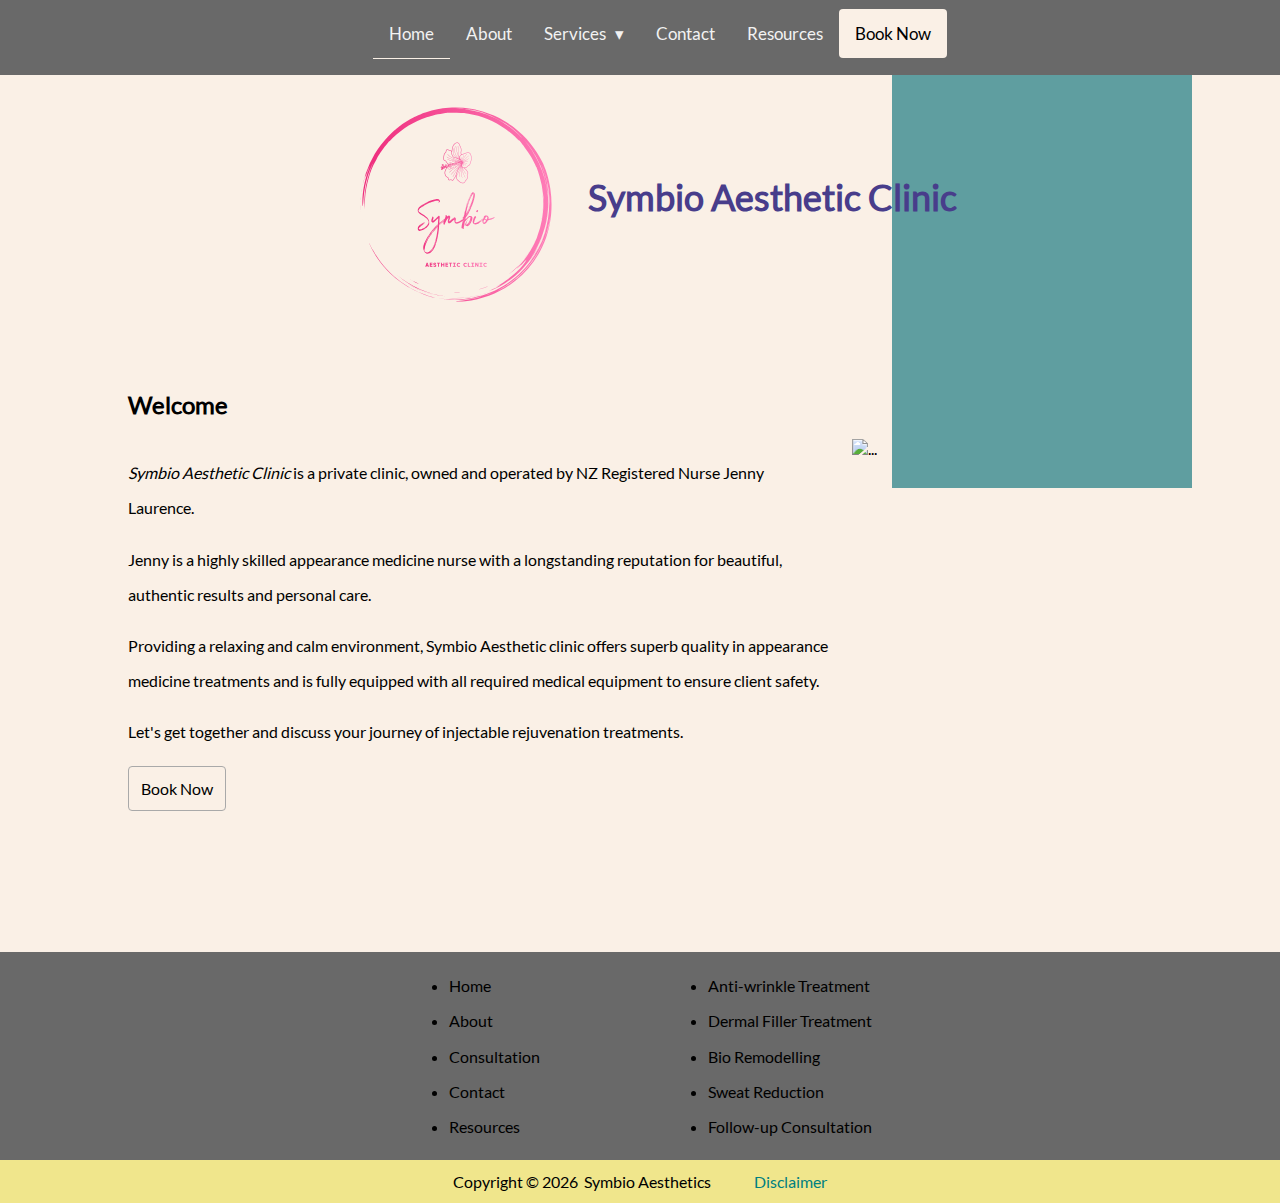
==== commit de6fedb4: "Footer links spacing" ====
--- a/Template Website/index.html
+++ b/Template Website/index.html
@@ -306,6 +306,71 @@
                             </p>
                         </div>
                     </div>
+                    <div>
+                        <h2>More information</h2>
+
+                        <div class="contact-accordion-container">
+                            <button class="contact-accordion">
+                                <b>Will I look 10 years younger ?</b>
+                            </button>
+                            <div class="contact-panel">
+                                <p>
+                                    <span>
+                                        It is not necessary to look younger to look your best. Healthy glowing skin with the right amount of wrinkle relaxers and fillers in just the right place are like a well fitting dress that you love to wear
+                                    </span>
+                                </p>
+                            </div>
+
+                            <button class="contact-accordion">
+                                <b>Will I look weird or overdone ?</b>
+                            </button>
+                            <div class="contact-panel">
+                                <p>
+                                    <span>
+                                        Not in the hands of a skilled practitioner
+                                    </span>
+                                </p>
+                            </div>
+
+                            <button class="contact-accordion">
+                                <b>How much do treatments cost ?</b>
+                            </button>
+                            <div class="contact-panel">
+                                <p>
+                                    <span>
+                                        <i>We can discuss costs at your consultation where I will take into consideration your personal budget</i>
+                                    </span>
+                                </p>
+                                <p>
+                                    <span>
+                                        See treatment pages for pricing
+                                    </span>
+                                </p>
+                            </div>
+
+                            <button class="contact-accordion">
+                                <b>What else can I do to rejuvenate my skin and slow down aging ?</b>
+                            </button>
+                            <div class="contact-panel">
+                                <p>
+                                    <span>
+                                        Everyone has their own skincare strategies. While all of these are important for the health of our body and our skin, the most important thing you can do everyday is Wear Sunscreen! After 2 decades of working in the area of skin cancer, the sun is the one common factor that accelerates aging.
+                                    </span>
+                                </p>
+                                <p>
+                                    <span>
+                                        In New Zealand due to our clear air and location we have 37% more Ultraviolet radiation than anywhere on the planet. That 'healthy' tan is not doing your skin health any good. Topical application of well researched ingredients can also give your skin the nourishment it needs to thrive
+                                    </span>
+                                </p>
+                                <p>
+                                    <span>
+                                        <i>At your consultation I will give you reliable research based skincare options in a world overwhelmed by choices</i>
+                                    </span>
+                                </p>
+                            </div>
+
+                        </div>
+                    </div>
                 </section>
             </div>
 
@@ -362,37 +427,33 @@
                                 <b>Botox® pricing :</b>
                             </span>
                         </p>
-                        <p>
-                            <ul>
-                                <li>
-                                    Under 30 units $17.50 per unit
-                                </li>
-                                <li>
-                                    30 units and over $15.50 per unit
-                                </li>
-                            </ul>
-                        </p>
+                        <ul>
+                            <li>
+                                Under 30 units $17.50 per unit
+                            </li>
+                            <li>
+                                30 units and over $15.50 per unit
+                            </li>
+                        </ul>
                         <p>
                             <span>
                                 <b>Typical pricing :</b>
                             </span>
                         </p>
-                        <p>
-                            <ul>
-                                <li>
-                                    Forehead lines - from $150
-                                </li>
-                                <li>
-                                    Frown lines - $250-400
-                                </li>
-                                <li>
-                                    Crows feet - $200 - 400
-                                </li>
-                                <li>
-                                    Hyperhidrosis (excessive sweating) - $1000
-                                </li>
-                            </ul>
-                        </p>
+                        <ul>
+                            <li>
+                                Forehead lines - from $150
+                            </li>
+                            <li>
+                                Frown lines - $250-400
+                            </li>
+                            <li>
+                                Crows feet - $200 - 400
+                            </li>
+                            <li>
+                                Hyperhidrosis (excessive sweating) - $1000
+                            </li>
+                        </ul>
                     </p>
                     <div class="book-section-container">
                         <a class="book-section-btn" onclick="setSectionVisibility(10);">Book Now</a>
@@ -400,6 +461,83 @@
                     <p>
                         <span class="disclaimer">* Click here for the disclaimer</span>
                     </p>
+                    <div>
+                        <h2>More information</h2>
+
+                        <div class="contact-accordion-container">
+                            <button class="contact-accordion">
+                                <b>Is Botox safe ?</b>
+                            </button>
+                            <div class="contact-panel">
+                                <p>
+                                    <i>As an experienced injector I will assess your unique facial anatomy, perform the correct injection technique to ensure the optimum result and minimise side effects. I will do a comprehensive clinical assessment to ensure it is an appropriate treatment for you.</i>
+                                </p>
+                                <ul>
+                                    <li>
+                                        Safety of BOTOX® (Botulinum-A) for the treatment of glabellar lines was evaluated in two multicentre, double-blind, placebo-controlled, parallel group trials (n = 535; 405 in the BOTOX®-treated group and 130 in the placebo-treated group)
+                                    </li>
+                                    <li>
+                                        Most adverse events reported were of mild to moderate severity and all were transient. The most frequently reported treatment-related adverse events were headache (9.4% in the BOTOX® group and 15.4% in the placebo group) and blepharoptosis (3.2% in the BOTOX® group). Blepharoptosis is consistent with the pharmacological action of BOTOX® and may be injection technique-related
+                                    </li>
+                                </ul>
+                            </div>
+
+                            <button class="contact-accordion">
+                                <b>Who should not have botox ?</b>
+                            </button>
+                            <div class="contact-panel">
+                                <p>
+                                    <i>At your consultation I will complete a comprehensive clinical assessment to confirm your suitability for this treatment</i>
+                                </p>
+                                <ul>
+                                    <li>
+                                        Botulinum-A is contraindicated in individuals with pre-existing medical conditions that cause muscle weakness, including motor neurone disease (amyotrophic lateral sclerosis) and myasthenia gravis Infection overlying the injection site Previous allergic or hypersensitive reactions to botulinum-A
+                                    </li>
+                                    <li>
+                                        Botulinum-A should also be avoided during pregnancy and while breastfeeding
+                                    </li>
+                                    <li>
+                                        Certain medications that enhance the effects botulinum-A should be avoided at time of treatment. These medications include tetracycline antibiotics and aminoglycoside antibiotics
+                                    </li>
+                                    <li>
+                                        Blood thinners — including aspirin, warfarin and dabigatran and certain dietary supplements (Eg Evening Primrose Oil/Fish oil) — increase the risk of significant bruising from injection sites
+                                    </li>
+                                </ul>
+                            </div>
+
+                            <button class="contact-accordion">
+                                <b>Are there any side effects ?</b>
+                            </button>
+                            <div class="contact-panel">
+                                <p>
+                                    <span>
+                                        The most common adverse effects of botulinum-A are related to the injection, rather than to the botulinum toxin itself. These adverse effects include pain, bruising, swelling, and redness at the injection site and will resolve within a few days
+                                    </span>
+                                </p>
+                                <p>
+                                    <span>
+                                        An uncommon side-effect of botulinum-A is the unintended weakness of the surrounding muscles (occurring in fewer than 10% of treatments). This weakness results from the spread of the toxin from the injection site into adjacent muscle groups. The eyelids (ptosis), brows, and lips can be affected. This effect is temporary
+                                    </span>
+                                </p>
+                            </div>
+
+                            <button class="contact-accordion">
+                                <b>How soon can I expect my treatment to work and how long will it last ?</b>
+                            </button>
+                            <div class="contact-panel">
+                                <p>
+                                    <span>
+                                        The effects of your botox treatment will begin to work within 3-5 days and peak at 2 weeks. The effect will gradually wear off over a period of approx 16 weeks/4 months depending on the dose and the area treated. Lower doses used for a more natural look will wear off faster.
+                                    </span>
+                                </p>
+                                <p>
+                                    <span>
+                                        After a few years of regular treatments doses may be reduced and treatment intervals may also be longer
+                                    </span>
+                                </p>
+                            </div>
+                        </div>
+                    </div>
                 </section>
              </div>
 
@@ -431,13 +569,11 @@
                                         Lignocaine - a local anaesthetic that reduces pain during treatment.
                                     </li>
                                 </ul>
-
                             </p>
                             <p>
                                 <span>
                                     <b>Symbio® Dermal filler treatment pricing :</b>
                                 </span>
-
                                 <ul>
                                     <li>
                                         Lips 0.5ml lip treatment $500 1ml lip treatment $800
@@ -466,6 +602,104 @@
                     <p>
                         <span class="disclaimer">* Click here for the disclaimer</span>
                     </p>
+                    <div>
+                        <h2>More information</h2>
+
+                        <div class="contact-accordion-container">
+                            <button class="contact-accordion">
+                                <b>Are dermal fillers safe ?</b>
+                            </button>
+                            <div class="contact-panel">
+                                <p>
+                                    <span>
+                                        All medical procedures come with risks and side effects. Dermal fillers need to be administered by a healthcare practitioner with the appropriate training and excellent knowledge of facial anatomy to ensure safety.
+                                    </span>
+                                </p>
+                                <p>
+                                    <span>
+                                        I have had ongoing training and I am experienced in injection techniques that maximise safety. I will ensure you are fully informed of the risks prior to giving any consent for any treatment.
+                                    </span>
+                                </p>
+                            </div>
+
+                            <button class="contact-accordion">
+                                <b>Who should not have dermal fillers ?</b>
+                            </button>
+                            <div class="contact-panel">
+                                <h4>You should not have dermal filler if you have any of the following :</h4>
+                                <ul>
+                                    <li>
+                                        A history of significant auto-immune disease
+                                    </li>
+                                    <li>
+                                        On long term blood thinners
+                                    </li>
+                                    <li>
+                                        Into an area of infection or inflammation
+                                    </li>
+                                    <li>
+                                        A history of true keloid scarring
+                                    </li>
+                                    <li>
+                                        History of multiple anaphylactic reactions to different substances and specifically bee or wasp stings
+                                    </li>
+                                    <li>
+                                        Allergy / reaction to lignocaine
+                                    </li>
+                                    <li>
+                                        Previous semi-permanent or permanent filler or facial implants
+                                    </li>
+                                    <li>
+                                        Planned long haul flight within 3 weeks of treatment
+                                    </li>
+                                    <li>
+                                        Dental treatment 4 weeks prior or planned 4 weeks post treatment
+                                    </li>
+                                    <li>
+                                        Upper Respiratory Tract infection within the last 2 weeks
+                                    </li>
+                                    <li>
+                                        Vaccines (including Covid-19) 2 weeks before or after
+                                    </li>
+                                    <li>
+                                        Women that are pregnant, planning to get pregnant within the next 3 months or currently breastfeeding
+                                    </li>
+                                </ul>
+                            </div>
+
+                            <button class="contact-accordion">
+                                <b>Are there any side effects ?</b>
+                            </button>
+                            <div class="contact-panel">
+                                <p>
+                                    <span>
+                                        Most common side effects are redness, swelling and bruising with occasional lumpiness that may last a few weeks. Rare side effects included are listed in the disclaimer at the bottom of this page and will be explained in detail at your consultation and treatment session.
+                                    </span>
+                                </p>
+                                <p>
+                                    <span>
+                                        I am a member of the New Zealand Aesthetic Nurses Association and have clear protocols and the support of an experienced Cosmetic Dr to manage any complications that may arise.
+                                    </span>
+                                </p>
+                            </div>
+
+                            <button class="contact-accordion">
+                                <b>How soon can I expect my treatment to work and how long will it last ?</b>
+                            </button>
+                            <div class="contact-panel">
+                                <p>
+                                    <span>
+                                        Your treatment result from dermal filler will be seen on the day of your treatment. I will explain longevity of the result at your consultation as this depends on the area treated and type of dermal filler used.
+                                    </span>
+                                </p>
+                                <p>
+                                    <span>
+                                        Generally fillers last from 9 - 18 mths but research suggests this may be longer. Results depend of a variety of factors including your age, skin quality and facial structure.
+                                    </span>
+                                </p>
+                            </div>
+
+                        </div>
                 </section>
             </div>
 
@@ -522,16 +756,16 @@
                                 For initial two treatments (2ml/treatment) :
                             </span>
                         </p>
-                        <p>
-                            <ul>
-                                <li>
-                                    Face, neck, hands, Decolletage - $1600 per area
-                                </li>
-                                <li>
-                                    Single treatment for maintenance - $800
-                                </li>
-                            </ul>
-                        </p>
+                        
+                        <ul>
+                            <li>
+                                Face, neck, hands, Decolletage - $1600 per area
+                            </li>
+                            <li>
+                                Single treatment for maintenance - $800
+                            </li>
+                        </ul>
+                        
                         <div class="book-section-container">
                             <a class="book-section-btn" onclick="setSectionVisibility(10);">Book Now</a>
                         </div>
@@ -540,289 +774,108 @@
                         </p>
                     </div>
                     <div>
-                        <h2>Symbio® Bio re-modelling - More information</h2>
+                        <h2>More information</h2>
 
                         <div class="contact-accordion-container">
                             <button class="contact-accordion">
-                                <b>How do Profhilo® treatments work ?</b>
-                            </button>
-                            <div class="contact-panel">
-                                <p>
-                                    <span>
-                                        Our skin naturally contains collagen, elastin and Hyaluronic Acid (HA). HA is the component responsible for retaining moisture and hydrating the skin, which is why it is a common ingredient in serums, moisturisers and eye drops.
-                                    </span>
-                                </p>
-                                <p>
-                                    <span>
-                                        Skin cells constantly renew and make these substances to maintain the structure of our skin. As we age, it takes longer for us to form these components in the skin, leading to sagging, crepey skin and fine lines.
-                                    </span>
-                                </p>
-                                <p>
-                                    <span>
-                                        Profhilo® acts in two ways. Once injected, it spreads evenly like runny honey under the skin, immediately hydrating the skin. As it integrates into the skin, it stimulates the production of collagen and elastin over a period of 4-6 weeks.
-                                    </span>
-                                </p>
-                                <p>
-                                    <span>
-                                        The effect is immediate hydration and glow of skin, followed by long-term lifting of saggy skin, reduction of crepey and fine lines, and significant improvement in skin texture and quality.
-                                    </span>
-                                </p>
-                            </div>
-    
-                            <button class="contact-accordion">
-                                <b>What areas are best for treatment benefits ?</b>
-                            </button>
-                            <div class="contact-panel">
-                                <p>
-                                    <span>
-                                        We can treat any area where there is lax, sagging or wrinkled skin. This is typically the face, neck, decolletage, and back of the hands. For the body, inner arms, inner thighs or just above the knee treatments are popular.
-                                    </span>
-                                </p>
-                                <p>
-                                    <span>
-                                        Anyone above the age of 30 is eligible for treatment, male or female, and can be used as a preventative treatment once a year before fine lines and sagging forms.
-                                    </span>
-                                </p>
-                            </div>
-
-                            <button class="contact-accordion">
-                                <b>What does treatment involve ?</b>
-                            </button>
-                            <div class="contact-panel">
-                                <p>
-                                    <span>
-                                        Treatment involves placing tiny injections of the product in specific points (10 points in total) just beneath the skin, using very fine needles. This will feel a little stingy but is usually well tolerated by most people. Topical anaesthetic cream can be offered prior to take the edge of the stinginess. The injection points will be slighty raised (bumpy) after the injections, this often resolves within 30 min, up to 24 hours at the very most.
-                                    </span>
-                                </p>
-                            </div>
-
-                            <button class="contact-accordion">
-                                <b>How long does the treatment take ?</b>
-                            </button>
-                            <div class="contact-panel">
-                                <p>
-                                    <span>
-                                        Your first appointment takes 45 min and includes an initial consultation.
-                                    </span>
-                                </p>
-                                <p>
-                                    <span>
-                                        The actual treatment time is 10-15 min.
-                                    </span>
-                                </p>
-                                <p>
-                                    <span>
-                                        Subsequent appointments will take 20-30 minutes to allow time for follow up.
-                                    </span>
-                                </p>
-                                <p>
-                                    <span>
-                                        If you require local anaesthetic cream, this will take 20-30 mminutesin to be effective. Please advise me when you arrive so that we can apply the cream as early as possible.
-                                    </span>
-                                </p>
-                            </div>
-
-                            <button class="contact-accordion">
-                                <b>How many treatments do I need, and how often ?</b>
-                            </button>
-                            <div class="contact-panel">
-                                <p>
-                                    <span>
-                                        Our treatment protocol is as follows :
-                                    </span>
-                                </p>
-                                <p>
-                                    <ul>
-                                        <li>
-                                            Face and neck - two treatments spaced 4-6 weeks apart. A third treatment at 3 or 6 months post the first treatment may be required for some people depending on the condition of your skin.
-                                        </li>
-                                        <li>
-                                            Decolletage and hands - three treatments are recommended 4-6 weeks apart.
-                                        </li>
-                                        <li>
-                                            Arms, Legs, Abdomen - two treatments, 4-6 weeks apart.
-                                        </li>
-                                    </ul>
-                                </p>
-                            </div>
-
-                            <button class="contact-accordion">
-                                <b>When will I start seeing the effects of treatment ?</b>
-                            </button>
-                            <div class="contact-panel">
-                                <p>
-                                    <span>
-                                        Within a week you will notice that your skin feels much more hydrated. You may find that you need less moisturiser compared to normal.
-                                    </span>
-                                </p>
-                                <p>
-                                    <span>
-                                        You will start seeing the best effects of the treatment after THREE months from the first treatment.
-                                    </span>
-                                </p>
-                                <p>
-                                    <span>
-                                        Treatment effects last 6-9 months.
-                                    </span>
-                                </p>
-                                <p>
-                                    <span>
-                                        We recommend annual treatments. Some people may choose to do a top-up treatment every 6 months.
-                                    </span>
-                                </p>
-                            </div>
-
-                            <button class="contact-accordion">
-                                <b>How is Profhilo® different from other wrinkle or filler treatments ?</b>
-                            </button>
-                            <div class="contact-panel">
-                                <p>
-                                    <span>
-                                        Profhilo® is very different from traditional dermal fillers.
-                                    </span>
-                                </p>
-                                <p>
-                                    <span>
-                                        It is a highly concentrated Hyaluronic Acid (HA) product (34mg/ml), free of additives, and has the added benefit being a bio-remodelling agent that stimulates collagen and elastin production.
-                                    </span>
-                                </p>
-                                <p>
-                                    <span>
-                                        It is injected just underneath the skin, and is therefore much safer and associated with less side effects compared to traditional fillers.
-                                    </span>
-                                </p>
-                                <p>
-                                    <span>
-                                        It does not volumise the face, like certain dermal fillers. It does not work on muscles unlike other treatments (but these treatments work very well in combination).
-                                    </span>
-                                </p>
-                            </div>
-
-                            <button class="contact-accordion">
-                                <b>Can I combine other cosmetic treatments with Profhilo® ?</b>
-                            </button>
-                            <div class="contact-panel">
-                                <p>
-                                    <span>
-                                        Yes. You can have other traditional filler treatments at the same time, though we prefer that these treatments are done in a separate session.
-                                    </span>
-                                </p>
-                                <p>
-                                    <span>
-                                        IPL, chemical peels, microdermabrasion should be done two weeks before or after Profhilo® treatment; 4 weeks for Radiofrequency or fractional resurfacing treatments.
-                                    </span>
-                                </p>
-                            </div>
-
-                            <button class="contact-accordion">
-                                <b>Is Profhilo® safe ?</b>
-                            </button>
-                            <div class="contact-panel">
-                                <p>
-                                    <span>
-                                        Profhilo® is highly biocompatible with our skin, as it is made from ultra-pure Hyaluronic Acid, a substance which is naturally found in our skin, is stabilised without adding chemical cross-linking agents (BDDE chains) and is free of additives. It is therefore very well tolerated, and allergy is rare.
-                                    </span>
-                                </p>
-                                <p>
-                                    <span>
-                                        Since its introduction in Italy in 2015 by IBSA, a highly reputable Swiss pharmaceutical company, Profhilo® has been used extensively in Europe and worldwide for the past 7 years. With over a million treatments now administered, there has been no serious adverse effects reported.
-                                    </span>
-                                </p>
-                            </div>
-
-                            <button class="contact-accordion">
-                                <b>What are the possible side effects of Profhilo® ?</b>
-                            </button>
-                            <div class="contact-panel">
-                                <p>
-                                    <span>
-                                        After your treatment, you may notice localised, site-specific symptoms which are often short-lasting. This includes swelling, redness, bruising, tenderness, itching, all of which should resolve in 24 - 72 hours. 
-                                    </span>
-                                </p>
-                                <p>
-                                    <span>
-                                        Other rare side effects can include :
-                                    </span>
-                                </p>
-                                <p>
-                                    <ul>
-                                        <li>
-                                            Infection - antibiotics may be required.
-                                        </li>
-                                        <li>
-                                            Hard lumps - can be dissolved with Hyalase.
-                                        </li>
-                                        <li>
-                                            Allergy - my clinic is well equipped to deal with any reactions.
-                                        </li>
-                                        <li>
-                                            Vascular Occlusion - this is rare as Profhilo® is injected just underneath the skin. As with any filler, if the product inadvertently enters a blood vessel, there is a risk of skin damage, scarring, blindness or stroke. This is treated by dissolving the filler with Hyalase as soon as the complication is noted.
-                                        </li>
-                                    </ul>
-                                </p>
-                            </div>
-
-                            <button class="contact-accordion">
-                                <b>Does Covid-19 affect my treatment ?</b>
-                            </button>
-                            <div class="contact-panel">
-                                <p>
-                                    <span>
-                                        Covid-19 Vaccinations - we recommend that Profhilo® treatment should be done two weeks before or after your vaccination.
-                                    </span>
-                                </p>
-                                <p>
-                                    <span>
-                                        Covid-19 illness - we recommend that this is done 6 weeks after you recover.
-                                    </span>
-                                </p>
-                                <p>
-                                    <span>
-                                        For more information, please visit
-                                        <a  href="https://www.profhilo.co.uk/"
-                                            rel="noopener noreferrer external"
-                                            target="_blank">
-                                            https://www.profhilo.co.uk/
-                                        </a>
-                                    </span>
-                                </p>
-                            </div>
-
-                            <button class="contact-accordion">
-                                <b>Profhilo® Disclaimer</b>
-                            </button>
-                            <div class="contact-panel">
-                                <p>
-                                    <span>
-                                        Profhilo®, containing low and high molecular weight hyaluronic acid is a Class III medical device for the treatment of the face and body for contours, redefinition and laxity remodelling where skin laxity is a problem.
-                                    </span>
-                                </p>
-                                <p>
-                                    <span>
-                                        Profhilo® has risks and benefits. Do not use with treatments such as laser resurfacing or medium deep skin-peeling.
-                                    </span>
-                                </p>
-                                <p>
-                                    <span>
-                                        Do not inject into inflamed areas or intravenously or intramuscularly. Possible side effects: pain and swelling at the injection site.
-                                    </span>
-                                </p>
-                                <p>
-                                    <span>
-                                        There is a cost for Profhilo®.  Ask your Healthcare provider if Profhilo® is right for you. Individual results may vary.
-                                    </span>
-                                </p>
-                                <p>
-                                    <span>
-                                        Treatment lasts about 6-9 months and further courses of treatment may be necessary. 
-                                    </span>
-                                </p>
-                                <p>
-                                    <span>
-                                        This medical device must be administered by a Healthcare professional. Distributed by Healthcare Logistics, Auckland.
-                                    </span>
-                                </p>
-                            </div>
+                                <b>What is Prohilo ?</b>
+                            </button>
+                            <div class="contact-panel">
+                                <p>
+                                    <span>
+                                        Profhilo is a bio-remodelling injectable treatment. It does not provide volumising effects like dermal filler. Profhilo uses a pure heat stabilised hyaluronic acid to rejuvenate the skin by providing hydration, reduce crepiness, and lift sagging skin
+                                    </span>
+                                </p>
+                            </div>
+
+                            <button class="contact-accordion">
+                                <b>Who can have Profhilo ?</b>
+                            </button>
+                            <div class="contact-panel">
+                                <p>
+                                    <span>
+                                        Anyone that is healthy at the time of treatment and over the age of 25 years. It is most suitable from age 30 - 65
+                                    </span>
+                                </p>
+                            </div>
+
+                            <button class="contact-accordion">
+                                <b>Who should not have Profhilo ?</b>
+                            </button>
+                            <div class="contact-panel">
+                                <h4>You cannot have Profhilo under the following circumstances :</h4>
+                                <ul>
+                                    <li>
+                                        A history of significant auto-immune disease
+                                    </li>
+                                    <li>
+                                        On long term blood thinners
+                                    </li>
+                                    <li>
+                                        Into an area of infection or inflammation
+                                    </li>
+                                    <li>
+                                        A history of true keloid scarring
+                                    </li>
+                                    <li>
+                                        History of multiple anaphylactic reactions to different substances and specifically bee or wasp stings
+                                    </li>
+                                    <li>
+                                        Allergy / reaction to lignocaine
+                                    </li>
+                                    <li>
+                                        Previous semi-permanent or permanent filler or facial implants
+                                    </li>
+                                    <li>
+                                        Planned long haul flight within 3 weeks of treatment
+                                    </li>
+                                    <li>
+                                        Dental treatment 4 weeks prior or planned 4 weeks post treatment
+                                    </li>
+                                    <li>
+                                        Upper Respiratory Tract infection within the last 2 weeks
+                                    </li>
+                                    <li>
+                                        Vaccines (including Covid-19) 2 weeks before or after
+                                    </li>
+                                    <li>
+                                        Women that are pregnant, planning to get pregnant within the next 3 months or currently breastfeeding are not able to be treated until their infant is fully weaned
+                                    </li>
+                                </ul>
+                            </div>
+
+                            <button class="contact-accordion">
+                                <b>Are there any side effects ?</b>
+                            </button>
+                            <div class="contact-panel">
+                                <p>
+                                    <span>
+                                        Most common side effects are redness, swelling and bruising with occasional lumpiness that may last up to 5 days. Rare side effects included are listed in the disclaimer at the bottom of this page and will be explained in detail at your consultation and treatment session.
+                                    </span>
+                                </p>
+                                <p>
+                                    <span>
+                                        I am a member of the New Zealand Aesthetic Nurses Association and have clear protocols and the support of an experienced Cosmetic Dr to manage any complications that may arise.
+                                    </span>
+                                </p>
+                            </div>
+
+                            <button class="contact-accordion">
+                                <b>How soon can I expect my treatment to work and how long will it last ?</b>
+                            </button>
+                            <div class="contact-panel">
+                                <p>
+                                    <span>
+                                        Profhilo improves your skin quality and slows down skin ageing. It lasts approximately six to nine months in the skin. Bio Remodelling treatments take time to work, and you may not notice an immediate change like you do with dermal fillers. It takes time for the hyaluronic acid to stimulate collagen and elastin production.
+                                    </span>
+                                </p>
+                                <p>
+                                    <span>
+                                        Initially you need two treatments spaced one month apart to get the full result. Top ups are generally every six to twelve months. With extensively sun damaged skin other treatments may also be required to achieve optimum results.
+                                    </span>
+                                </p>
+                            </div>
+                            
                         </div>
                     </div>
                 </section>
@@ -1135,19 +1188,19 @@
         <footer class="footer">
             <div class="footer-links-container">
                 <div class="footer-links">
-                    <ul>
-                        <li><a>Home</a></li>
-                        <li><a>About</a></li>
-                        <li><a>Consultation</a></li>
-                        <li><a>Contact</a></li>
-                        <li><a>Resources</a></li>
+                    <ul class="footer-links-list-left">
+                        <li><a onclick="setSectionVisibility(0);">Home</a></li>
+                        <li><a onclick="setSectionVisibility(1);">About</a></li>
+                        <li><a onclick="setSectionVisibility(2);">Consultation</a></li>
+                        <li><a onclick="setSectionVisibility(8);">Contact</a></li>
+                        <li><a onclick="setSectionVisibility(9);">Resources</a></li>
                     </ul>
-                    <ul>
-                        <li><a>Anti-wrinkle Treatment</a></li>
-                        <li><a>Dermal Filler Treatment</a></li>
-                        <li><a>Bio Remodelling</a></li>
-                        <li><a>Sweat Reduction</a></li>
-                        <li><a>Follow-up Consultation</a></li>
+                    <ul class="footer-links-list-right">
+                        <li><a onclick="setSectionVisibility(3);">Anti-wrinkle Treatment</a></li>
+                        <li><a onclick="setSectionVisibility(4);">Dermal Filler Treatment</a></li>
+                        <li><a onclick="setSectionVisibility(5);">Bio Remodelling</a></li>
+                        <li><a onclick="setSectionVisibility(6);">Sweat Reduction</a></li>
+                        <li><a onclick="setSectionVisibility(7);">Follow-up Consultation</a></li>
                     </ul>
                 </div>
             </div>
--- a/Template Website/css/styles.css
+++ b/Template Website/css/styles.css
@@ -447,10 +447,6 @@
 /* Booking iFrame end */
 
 /* Contact start */
-
-.contact-accordion-container {
-    width: 480px;
-}
 
 .contact-accordion {
     display: flex;
@@ -537,6 +533,7 @@
     justify-content: center;
     padding-bottom: 12px;
     background-color: khaki;
+    cursor: zoom-in;
 }
 
 .footer-links-container {
@@ -544,12 +541,20 @@
     display: flex;
     flex-direction: row;
     width: 100%;
-    justify-content: space-evenly;
+    justify-content: center;
 }
 
 .footer-links {
     display: flex;
     flex-direction: row;
+}
+
+.footer-links-list-left {
+    margin-right: 64px;
+}
+
+.footer-links-list-right {
+    margin-left: 64px;
 }
 
 .footer-banner {
@@ -679,8 +684,20 @@
         padding-left: 0;
     }
 
+    .footer {
+        font-size: 0.8em;
+    }
+
     .footer-links {
         flex-direction: column;
+    }
+
+    .footer-links-list-left {
+        margin-right: 0;
+    }
+    
+    .footer-links-list-right {
+        margin-left: 0;
     }
 
     h1 {
